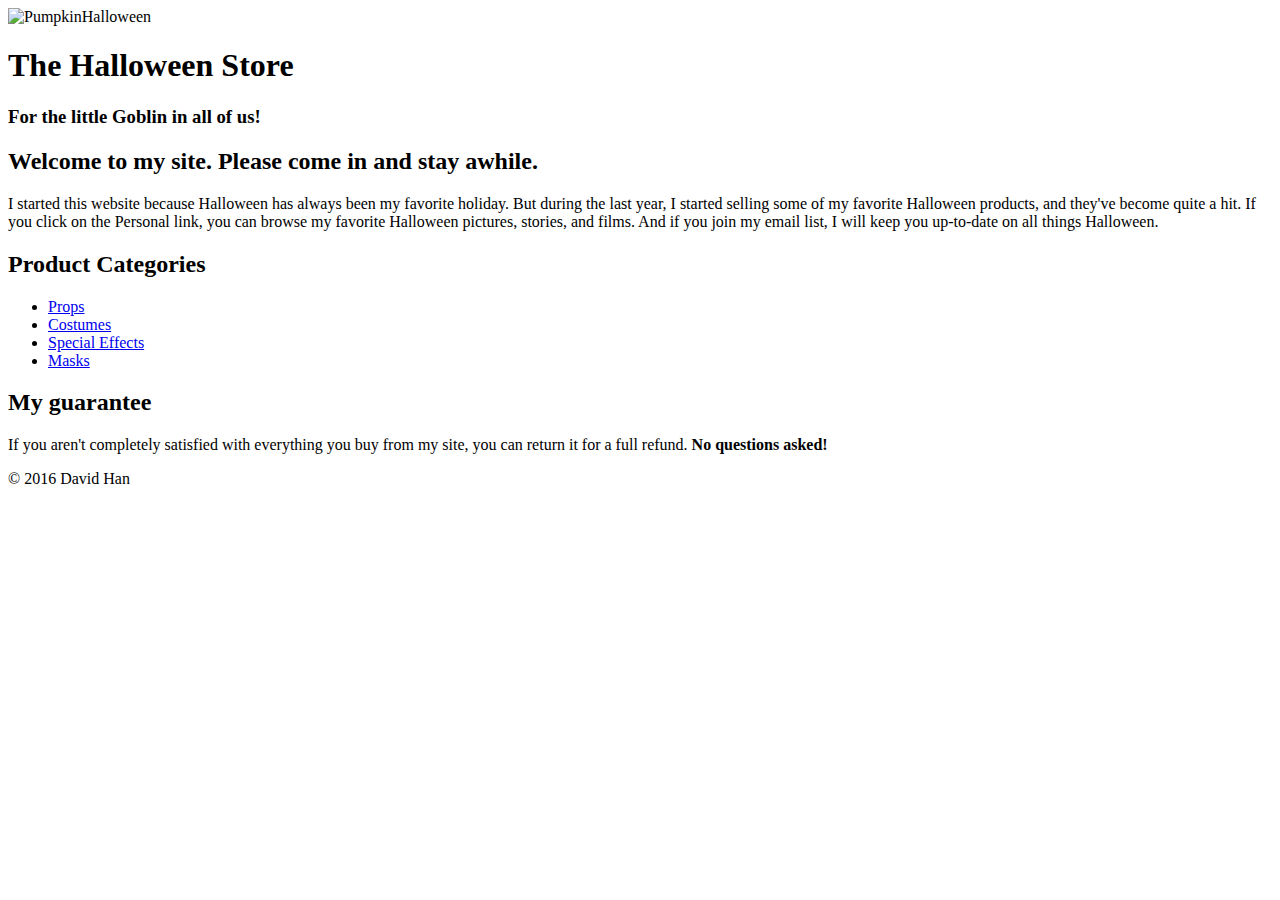
==== web/index.html @ 6f03cfd8 "Finished Halloween project" ====
<!DOCTYPE html>

<html lang="en">
<head>
	<meta charset="utf-8" />
	<title>Halloween Store</title>
</head>

<body>
    <img src="images/pumpkin.gif" width="100" height="100" alt="PumpkinHalloween">
    <h1> The Halloween Store </h1>
<h3>For the little Goblin in all of us!</h3>
<h2>Welcome to my site. Please come in and stay awhile.</h2>
<p>I started this website because Halloween has always been my favorite holiday. But during the last year, I started selling some of my favorite Halloween products, and they've become quite a hit.
    If you click on the Personal link, you can browse my favorite Halloween pictures, stories, and films. And if you join my email list, I will keep you up-to-date on all things Halloween.</p>
<h2>Product Categories</h2>
<ul>
    <li><a href="google.com">Props</a></li> 
    <li><a href="google.com">Costumes</a></li> 
    <li><a href="google.com">Special Effects</a></li> 
    <li><a href="google.com">Masks</a></li> 
</ul>
<h2>My guarantee</h2>
<p>If you aren't completely satisfied with everything you buy from my site, you can return it for a full refund. <strong>No questions asked!</strong></p>
    
<footer> &copy; 2016 David Han</footer>
</body>


</html>
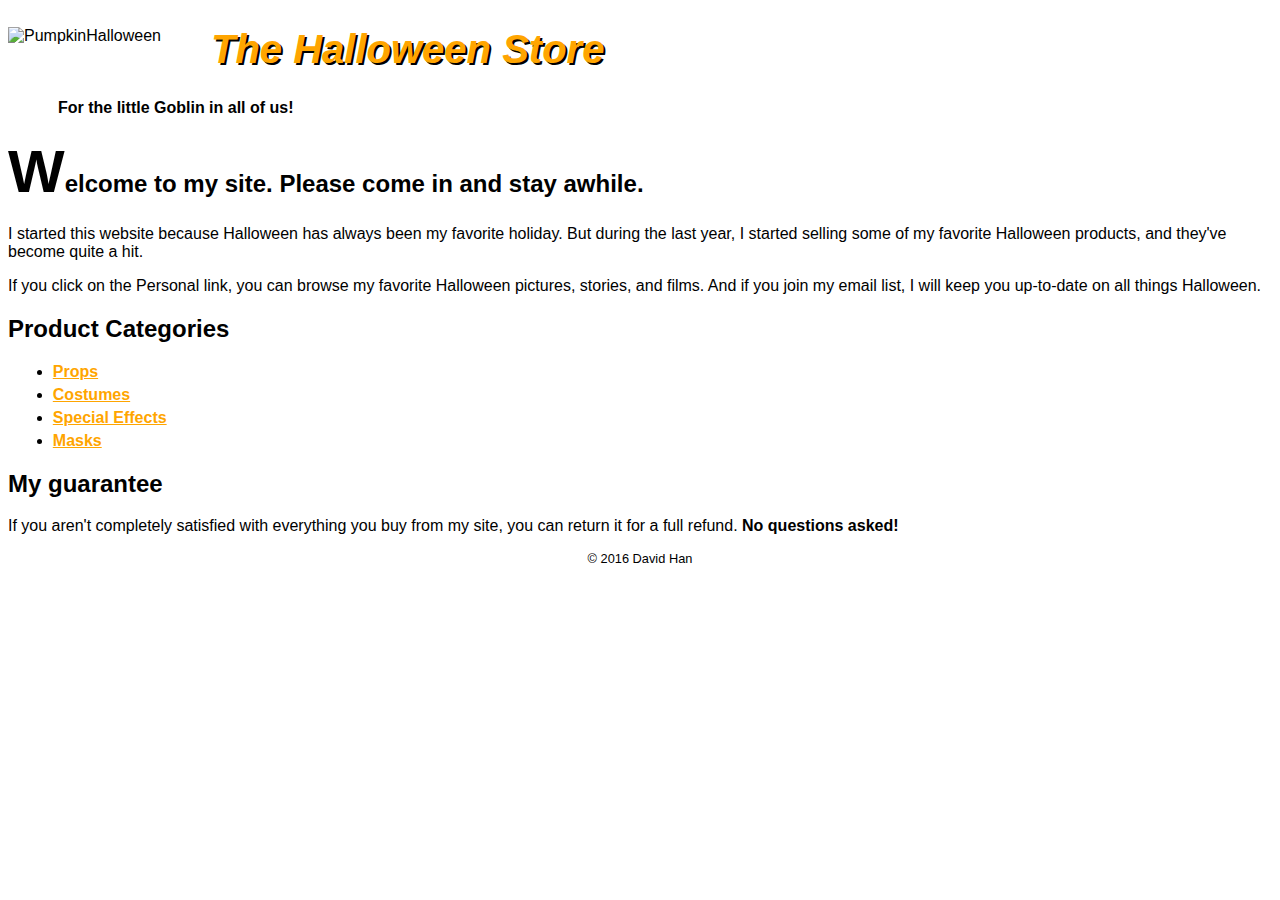
==== commit 678a36de: "Exercise 2 completed" ====
--- a/web/index.html
+++ b/web/index.html
@@ -1,30 +1,41 @@
 <!DOCTYPE html>
 
 <html lang="en">
-<head>
-	<meta charset="utf-8" />
-	<title>Halloween Store</title>
-</head>
+    <head>
+        <meta charset="utf-8" />
+        <title>Halloween Store</title>
+        <link rel="stylesheet" href="styles/main.css">
 
-<body>
-    <img src="images/pumpkin.gif" width="100" height="100" alt="PumpkinHalloween">
-    <h1> The Halloween Store </h1>
-<h3>For the little Goblin in all of us!</h3>
-<h2>Welcome to my site. Please come in and stay awhile.</h2>
-<p>I started this website because Halloween has always been my favorite holiday. But during the last year, I started selling some of my favorite Halloween products, and they've become quite a hit.
-    If you click on the Personal link, you can browse my favorite Halloween pictures, stories, and films. And if you join my email list, I will keep you up-to-date on all things Halloween.</p>
-<h2>Product Categories</h2>
-<ul>
-    <li><a href="google.com">Props</a></li> 
-    <li><a href="google.com">Costumes</a></li> 
-    <li><a href="google.com">Special Effects</a></li> 
-    <li><a href="google.com">Masks</a></li> 
-</ul>
-<h2>My guarantee</h2>
-<p>If you aren't completely satisfied with everything you buy from my site, you can return it for a full refund. <strong>No questions asked!</strong></p>
-    
-<footer> &copy; 2016 David Han</footer>
-</body>
+    </head>
+
+    <body>
+        <div class="pumpkinpic">
+            <img src="images/pumpkin.gif" width="100" height="90" alt="PumpkinHalloween">
+        </div>
+        <section class="halloweentitle">
+            <h1> The Halloween Store </h1>
+        </section>
+        <section class="subhead">
+            <h3>For the little Goblin in all of us!</h3>
+        </section>
+        <section class="welcome">
+            <h2>Welcome to my site. Please come in and stay awhile.</h2>
+        </section>
+        <p>I started this website because Halloween has always been my favorite holiday. But during the last year, I started selling some of my favorite Halloween products, and they've become quite a hit.</p>
+        <p>   If you click on the Personal link, you can browse my favorite Halloween pictures, stories, and films. And if you join my email list, I will keep you up-to-date on all things Halloween.</p>
+        <h2>Product Categories</h2>
+        <div class="listlinks">
+            <ul>
+                <li><a href="google.com">Props</a></li> 
+                <li><a href="google.com">Costumes</a></li> 
+                <li><a href="google.com">Special Effects</a></li> 
+                <li><a href="google.com">Masks</a></li> 
+            </ul>
+        </div>
+        <h2>My guarantee</h2>
+        <p>If you aren't completely satisfied with everything you buy from my site, you can return it for a full refund. <strong>No questions asked!</strong></p>
+        <footer> &copy; 2016 David Han</footer>
+    </body>
 
 
 </html>--- a/web/styles/main.css
+++ b/web/styles/main.css
@@ -0,0 +1,60 @@
+
+body{
+    font-family: Candela, Caviar Dreams, sans-serif;
+}
+
+
+
+h1{
+    font-size:250%;
+
+}
+h2{
+    font-size:150%;
+}
+h3{
+    font-size:100%;
+}
+
+.welcome::first-letter { 
+    font-size: 250%;
+    color: black;
+    
+}
+
+.pumpkinpic{
+    float: left;   
+}
+
+.halloweentitle {
+    font-family: sans-serif;
+    color: orange;
+    text-indent: 50px;
+    font-style: italic;
+    text-shadow: 2px 2px black;
+}
+.subhead{
+    text-indent:50px;
+}
+li{
+    margin: .3em;
+    color:black;
+}
+.listlinks{
+    color:orange;
+    font-weight:bold;
+    
+}
+
+a:link{
+    color:orange;
+}
+
+a:hover {
+    color: green;
+}
+
+footer{
+    font-size: 80%;
+    text-align: center;
+}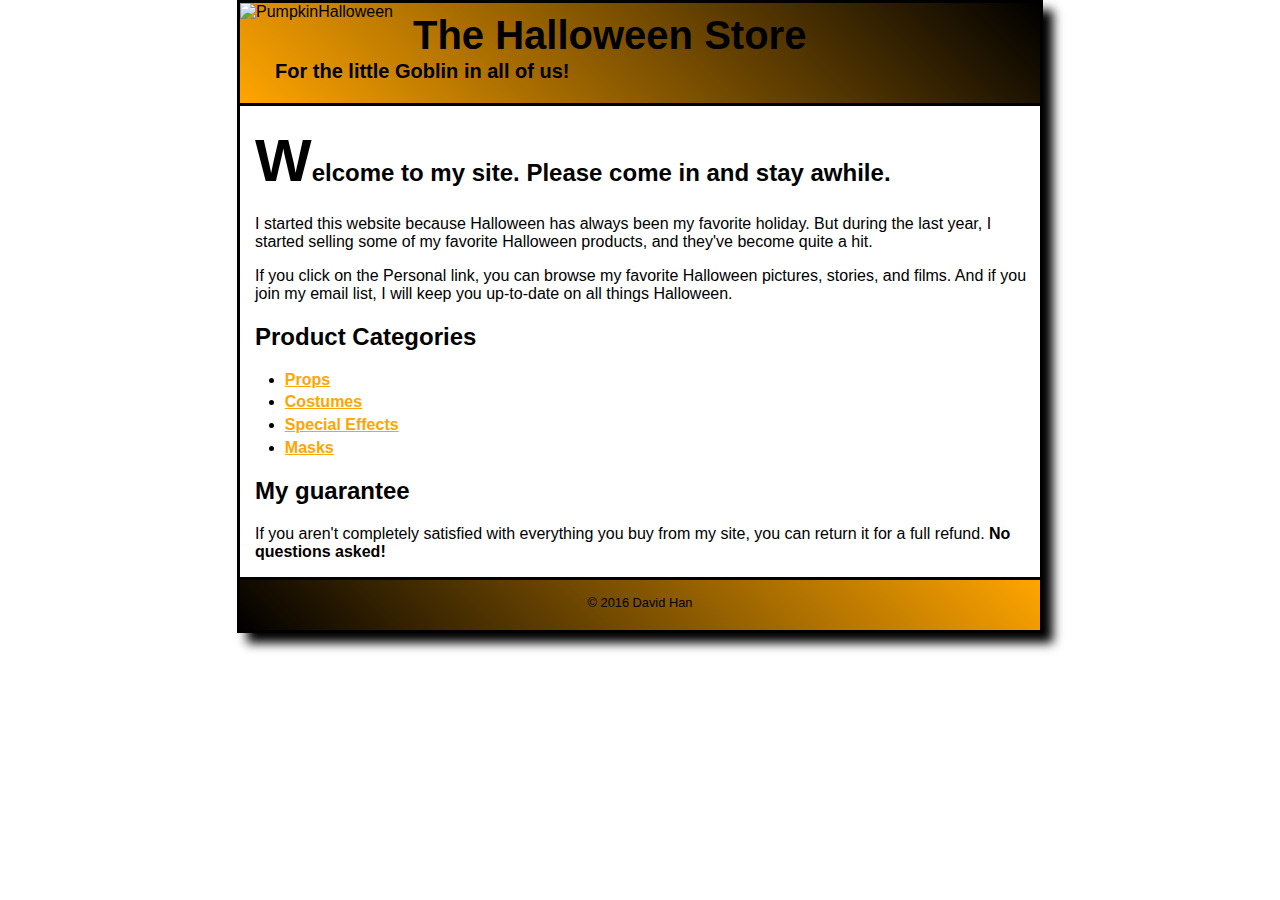
==== commit b5b6bff2: "Exercise 3" ====
--- a/web/index.html
+++ b/web/index.html
@@ -12,12 +12,18 @@
         <div class="pumpkinpic">
             <img src="images/pumpkin.gif" width="100" height="90" alt="PumpkinHalloween">
         </div>
-        <section class="halloweentitle">
-            <h1> The Halloween Store </h1>
-        </section>
-        <section class="subhead">
-            <h3>For the little Goblin in all of us!</h3>
-        </section>
+
+        <header> 
+            <div class="halloweentitle">
+                The Halloween Store
+            </div>
+            <section class="subhead">
+                <h3>For the little Goblin in all of us!</h3>
+            </section>
+        </header>
+
+
+
         <section class="welcome">
             <h2>Welcome to my site. Please come in and stay awhile.</h2>
         </section>
@@ -34,7 +40,11 @@
         </div>
         <h2>My guarantee</h2>
         <p>If you aren't completely satisfied with everything you buy from my site, you can return it for a full refund. <strong>No questions asked!</strong></p>
-        <footer> &copy; 2016 David Han</footer>
+        <footer> 
+            <div class="copyright">
+                &copy; 2016 David Han
+            </div>
+        </footer>
     </body>
 
 
--- a/web/styles/main.css
+++ b/web/styles/main.css
@@ -1,19 +1,36 @@
+
+html{
+    background-image: url(../images/bats.gif);
+   
+}
+
+header{
+    border-bottom: solid black;
+    background: linear-gradient(45deg, orange, black); 
+    
+}
+
 
 body{
     font-family: Candela, Caviar Dreams, sans-serif;
+    
+    background-color:white;
+    margin: 0 auto; 
+    width: 800px;
+    border: solid black;
+    box-shadow: 10px 10px 10px black;
+    
+   
 }
 
 
-
-h1{
-    font-size:250%;
-
-}
 h2{
     font-size:150%;
+    margin-left:15px;
 }
 h3{
     font-size:100%;
+    margin-left:15px;
 }
 
 .welcome::first-letter { 
@@ -22,19 +39,32 @@
     
 }
 
+p{
+    margin-left:15px;
+}
 .pumpkinpic{
     float: left;   
 }
 
 .halloweentitle {
     font-family: sans-serif;
-    color: orange;
-    text-indent: 50px;
-    font-style: italic;
-    text-shadow: 2px 2px black;
+    font-size:250%;
+    /* color: orange; */
+    text-indent: 20px;
+    font-weight: bold;
+    padding-top: 10px;
+    padding-bottom: 0px;
+    margin-bottom:0px;
+    /* font-style: italic; */
+    /* text-shadow: 2px 2px black; */
 }
 .subhead{
-    text-indent:50px;
+    text-indent:20px;
+    font-weight: bold;
+    font-size: 125%;
+    padding-top:0px;
+    margin-top:-18px;
+    
 }
 li{
     margin: .3em;
@@ -57,4 +87,11 @@
 footer{
     font-size: 80%;
     text-align: center;
+    border-top: solid black;
+    background: linear-gradient(45deg, black, orange); 
+    height: 50px;
+}
+
+.copyright{
+    padding-top: 15px;
 }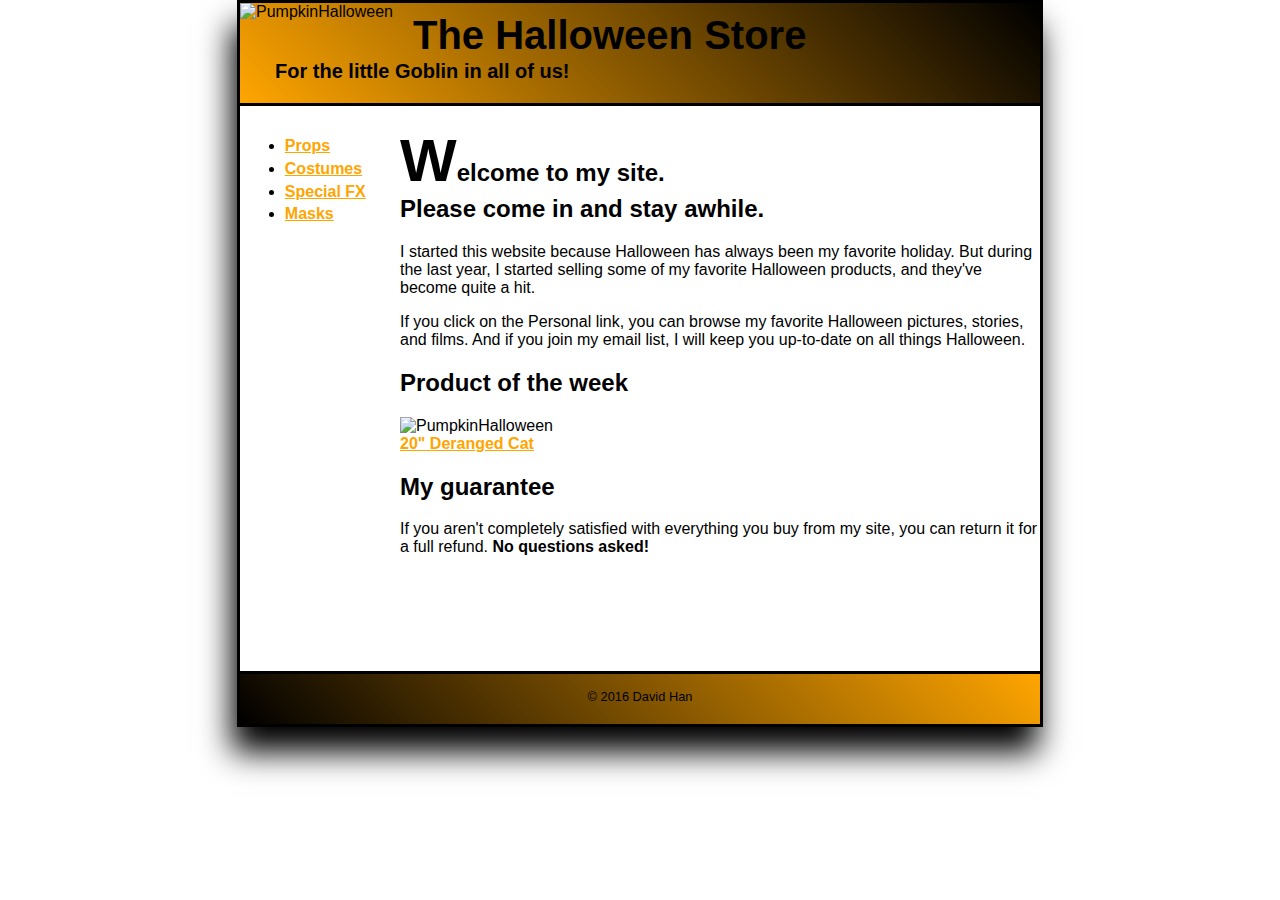
==== commit b90d1ca1: "Exercise 4 Done" ====
--- a/web/index.html
+++ b/web/index.html
@@ -22,22 +22,24 @@
             </section>
         </header>
 
-
-
-        <section class="welcome">
-            <h2>Welcome to my site. Please come in and stay awhile.</h2>
-        </section>
-        <p>I started this website because Halloween has always been my favorite holiday. But during the last year, I started selling some of my favorite Halloween products, and they've become quite a hit.</p>
-        <p>   If you click on the Personal link, you can browse my favorite Halloween pictures, stories, and films. And if you join my email list, I will keep you up-to-date on all things Halloween.</p>
-        <h2>Product Categories</h2>
         <div class="listlinks">
             <ul>
                 <li><a href="google.com">Props</a></li> 
                 <li><a href="google.com">Costumes</a></li> 
-                <li><a href="google.com">Special Effects</a></li> 
+                <li><a href="google.com">Special FX</a></li> 
                 <li><a href="google.com">Masks</a></li> 
             </ul>
         </div>
+        <section class="welcome">
+            <h2>Welcome to my site. <br>Please come in and stay awhile.<br /> </h2>
+        </section>
+        <p>I started this website because Halloween has always been my favorite holiday. But during the last year, I started selling some of my favorite Halloween products, and they've become quite a hit.</p>
+        <p>   If you click on the Personal link, you can browse my favorite Halloween pictures, stories, and films. And if you join my email list, I will keep you up-to-date on all things Halloween.</p>
+        <h2>Product of the week</h2>
+        <div class="catpic">
+            <img src="images/cat1.jpg" width="100" height="90" alt="PumpkinHalloween">
+        </div>
+        <a href="products/cat.html">20" Deranged Cat</a>
         <h2>My guarantee</h2>
         <p>If you aren't completely satisfied with everything you buy from my site, you can return it for a full refund. <strong>No questions asked!</strong></p>
         <footer> 
--- a/web/styles/main.css
+++ b/web/styles/main.css
@@ -1,26 +1,24 @@
 
 html{
     background-image: url(../images/bats.gif);
-   
+
 }
 
 header{
     border-bottom: solid black;
     background: linear-gradient(45deg, orange, black); 
-    
+
 }
 
 
 body{
     font-family: Candela, Caviar Dreams, sans-serif;
-    
     background-color:white;
     margin: 0 auto; 
     width: 800px;
     border: solid black;
-    box-shadow: 10px 10px 10px black;
-    
-   
+    box-shadow: -5px 25px 30px black;
+
 }
 
 
@@ -36,7 +34,7 @@
 .welcome::first-letter { 
     font-size: 250%;
     color: black;
-    
+
 }
 
 p{
@@ -64,32 +62,41 @@
     font-size: 125%;
     padding-top:0px;
     margin-top:-18px;
-    
+
 }
 li{
     margin: .3em;
     color:black;
 }
 .listlinks{
+    padding-top:15px;
     color:orange;
     font-weight:bold;
-    
+    float:left;
+    width: 160px;
+    height:550px;
+
 }
 
 a:link{
     color:orange;
+    font-weight:bold;
 }
 
 a:hover {
     color: green;
 }
 
+
+
 footer{
+
     font-size: 80%;
     text-align: center;
     border-top: solid black;
     background: linear-gradient(45deg, black, orange); 
     height: 50px;
+    clear: both;
 }
 
 .copyright{
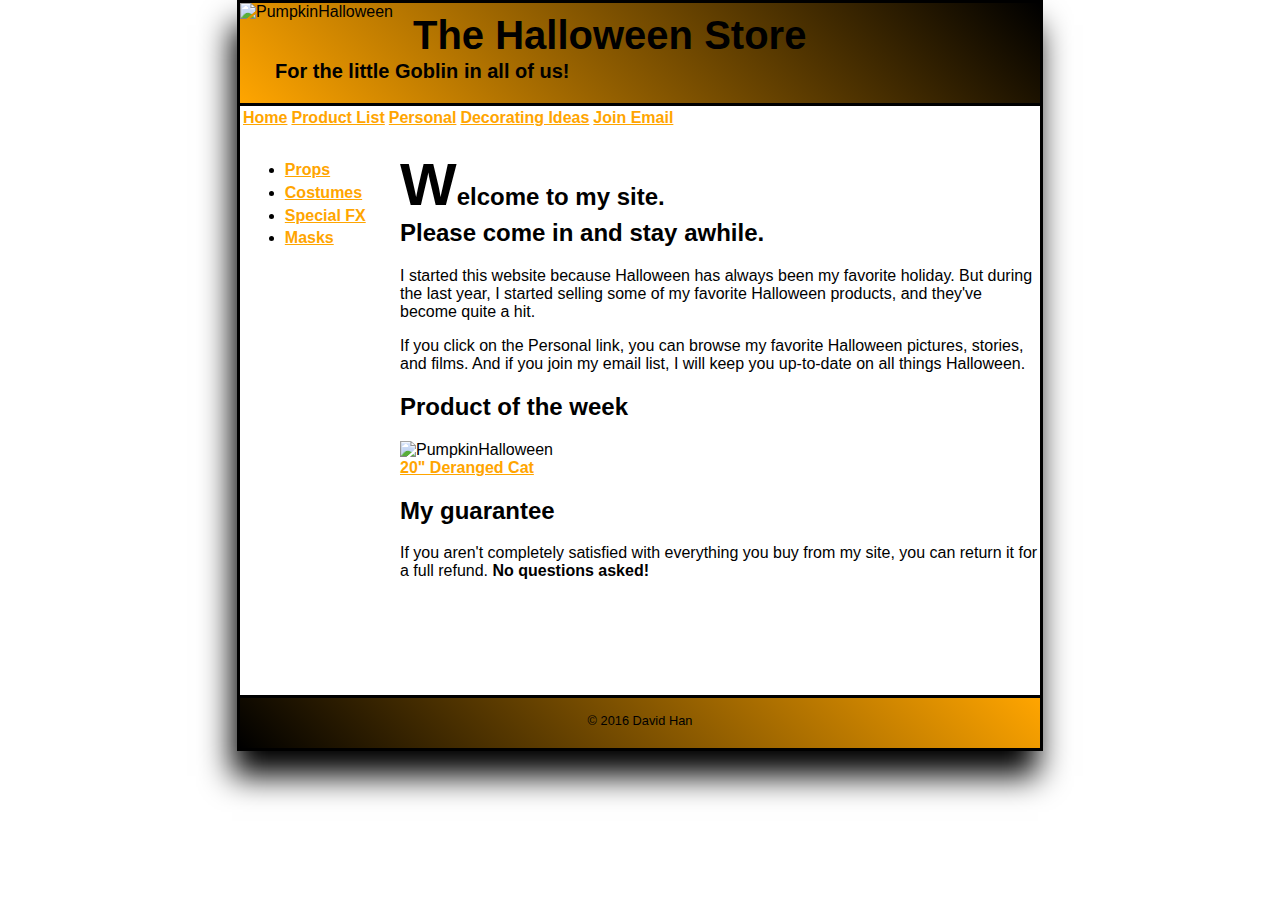
==== commit ec1a45f8: "Exercise 5 and 6" ====
--- a/web/index.html
+++ b/web/index.html
@@ -21,6 +21,23 @@
                 <h3>For the little Goblin in all of us!</h3>
             </section>
         </header>
+
+
+        <div class="navigation">
+            <table>
+                <thead>
+                    <tr>
+                        <th><a href= "google.com">Home</a></th>
+                        <th><a href= "google.com">Product List</a></th>
+                        <th><a href= "google.com">Personal</a></th>
+                        <th><a href= "google.com">Decorating Ideas</a></th>
+                        <th><a href= "google.com">Join Email</a> </th>
+                    </tr>
+
+                </thead>  
+
+            </table>
+        </div>
 
         <div class="listlinks">
             <ul>
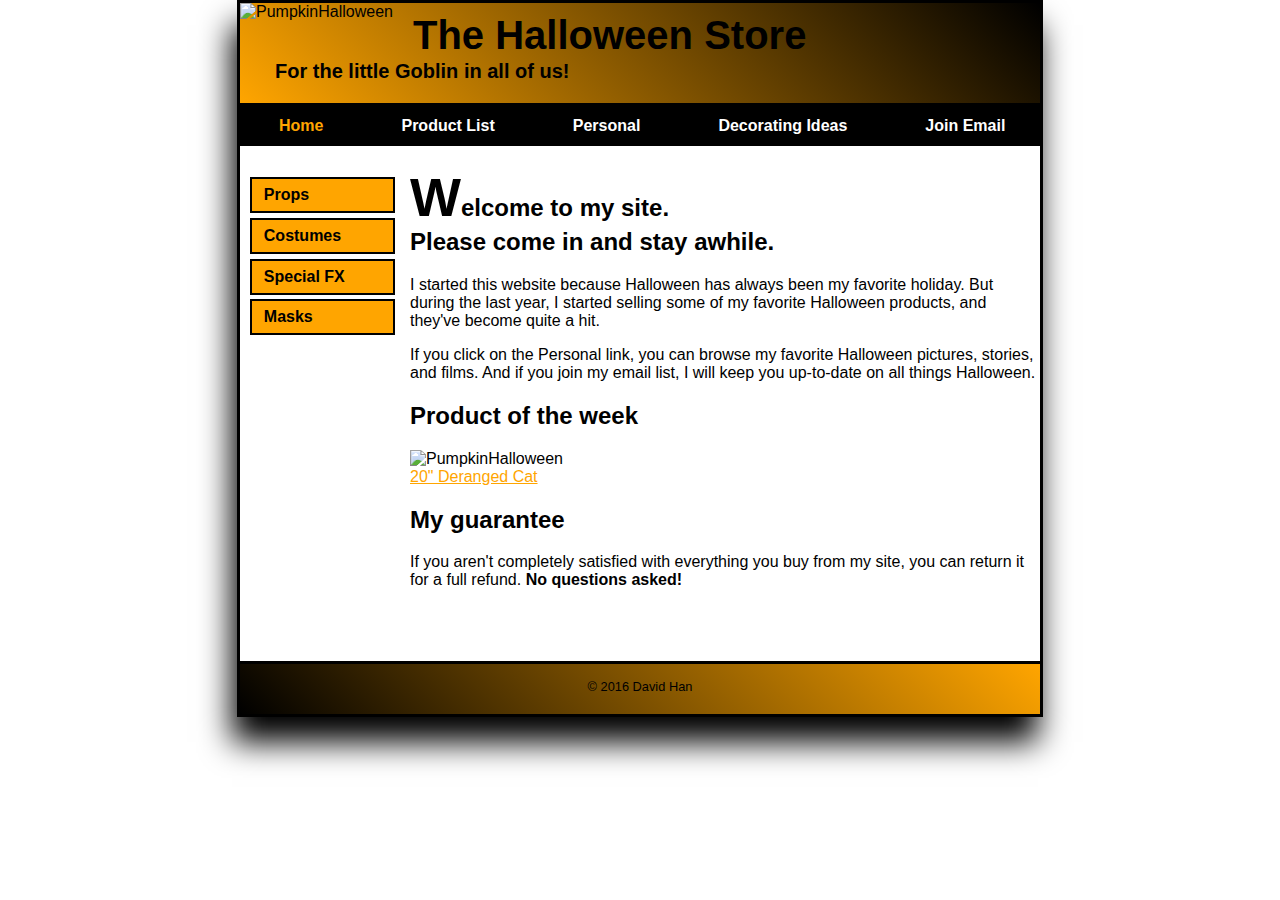
==== commit 7ab8bd0b: "Exercise 7" ====
--- a/web/index.html
+++ b/web/index.html
@@ -27,8 +27,8 @@
             <table>
                 <thead>
                     <tr>
-                        <th><a href= "google.com">Home</a></th>
-                        <th><a href= "google.com">Product List</a></th>
+                        <th id="homep"><a href= "google.com">Home</a></th>
+                        <th><a href= "products/index.html">Product List</a></th>
                         <th><a href= "google.com">Personal</a></th>
                         <th><a href= "google.com">Decorating Ideas</a></th>
                         <th><a href= "google.com">Join Email</a> </th>
@@ -56,7 +56,9 @@
         <div class="catpic">
             <img src="images/cat1.jpg" width="100" height="90" alt="PumpkinHalloween">
         </div>
+        <div id="derangedlink">
         <a href="products/cat.html">20" Deranged Cat</a>
+        </div>
         <h2>My guarantee</h2>
         <p>If you aren't completely satisfied with everything you buy from my site, you can return it for a full refund. <strong>No questions asked!</strong></p>
         <footer> 
--- a/web/styles/main.css
+++ b/web/styles/main.css
@@ -3,14 +3,46 @@
     background-image: url(../images/bats.gif);
 
 }
+a:link{
+    color:orange;
+}
 
 header{
     border-bottom: solid black;
     background: linear-gradient(45deg, orange, black); 
-
 }
 
+.navigation{
+    width:100%;
+    white-space: nowrap;
+    background-color:black;
+    color:white;
+    padding: 10px 0px;
+}
 
+.navigation a{
+    color:white;
+}
+table a:link{
+    color:white;
+    text-decoration:none;
+    list-style-type:none;
+    padding:10px 38px;
+}
+
+table a:hover{
+    background-color:gray;
+    color:black;
+}
+
+table, th, td {
+    //background-color:black;
+    //color:white;
+    border-collapse: collapse;
+}
+#homep a:link{
+    color:orange;
+}
 body{
     font-family: Candela, Caviar Dreams, sans-serif;
     background-color:white;
@@ -18,9 +50,7 @@
     width: 800px;
     border: solid black;
     box-shadow: -5px 25px 30px black;
-
 }
-
 
 h2{
     font-size:150%;
@@ -30,13 +60,10 @@
     font-size:100%;
     margin-left:15px;
 }
-
 .welcome::first-letter { 
-    font-size: 250%;
+    font-size: 225%;
     color: black;
-
 }
-
 p{
     margin-left:15px;
 }
@@ -64,30 +91,52 @@
     margin-top:-18px;
 
 }
+
 li{
     margin: .3em;
     color:black;
+    list-style-type:none;
+    border:2px solid black;
+    background:orange;
+    padding-left: .75em;
+    padding-right: .2em;
+    //float:left;
 }
 .listlinks{
+    list-style-type: none;
+    text-decoration:none;
     padding-top:15px;
-    color:orange;
+    padding-right:10px;
+    color:black;
     font-weight:bold;
     float:left;
     width: 160px;
-    height:550px;
-
+    height:500px;  
+    padding-left:0;
+    margin-left:0;
+    line-height: 2em;
+    text-decoration: none;
+}
+ul{
+    padding-left:5px;
 }
 
-a:link{
-    color:orange;
-    font-weight:bold;
-}
-
-a:hover {
-    color: green;
+ul a:link{
+    color:black;
+    background-color:orange;
+    text-decoration:none;
+    list-style-type:none;
 }
 
 
+ul a:hover {
+    color:green;
+}
+
+#derangedlink a{
+    color:orange;
+    //text-decoration:none;
+}
 
 footer{
 
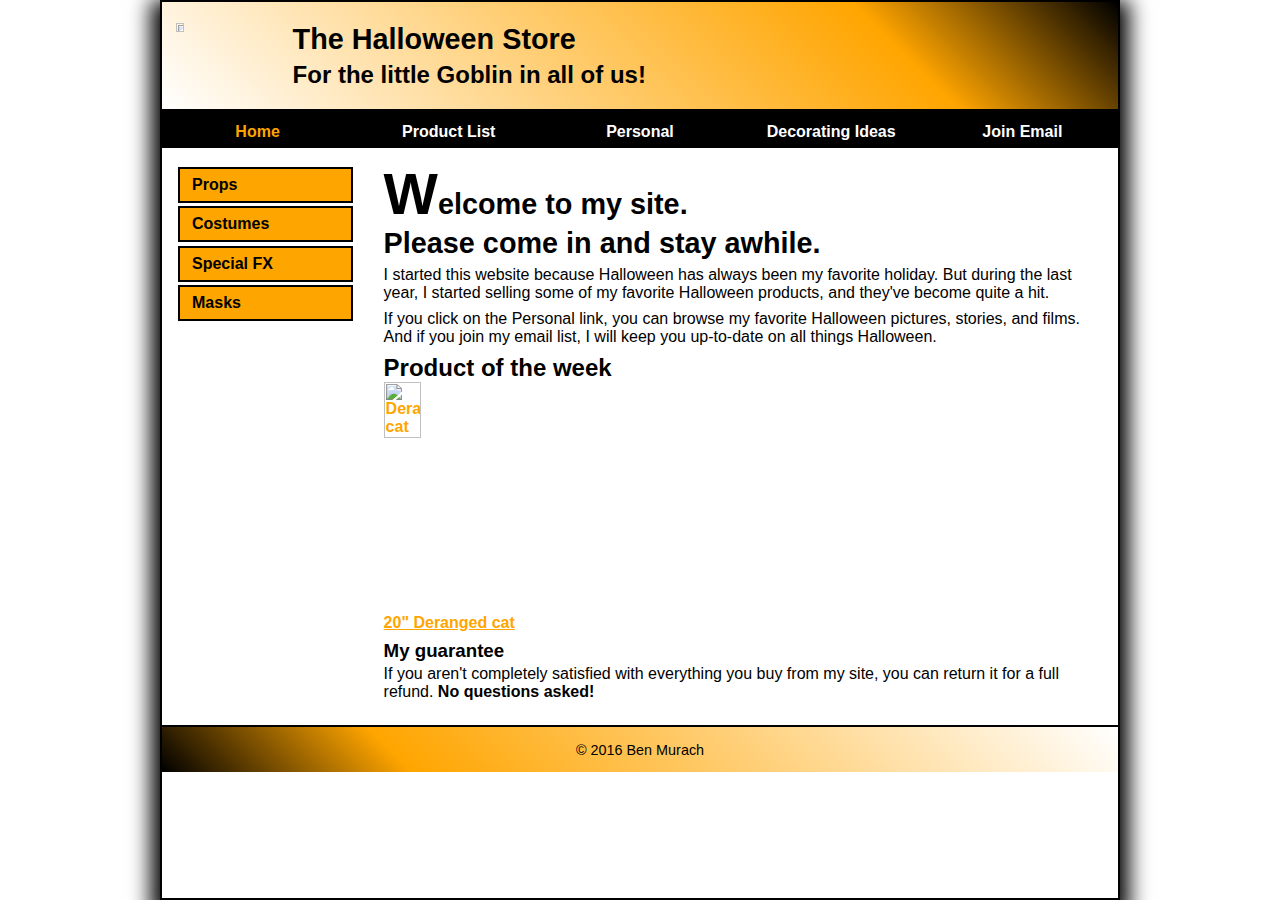
==== commit 374014dd: "Exercise 8 and 9" ====
--- a/web/index.html
+++ b/web/index.html
@@ -1,72 +1,60 @@
-<!DOCTYPE html>
-
 <html lang="en">
     <head>
         <meta charset="utf-8" />
+        <meta name="viewport" content="width=device-width,initial-scale=1.0">
+        <link rel="stylesheet" href="styles/main_rwd.css">
         <title>Halloween Store</title>
-        <link rel="stylesheet" href="styles/main.css">
-
     </head>
 
     <body>
-        <div class="pumpkinpic">
-            <img src="images/pumpkin.gif" width="100" height="90" alt="PumpkinHalloween">
-        </div>
-
-        <header> 
-            <div class="halloweentitle">
-                The Halloween Store
-            </div>
-            <section class="subhead">
-                <h3>For the little Goblin in all of us!</h3>
+        <header>
+            <img src="images/pumpkin.gif" alt="a orange pumpkin"/>
+            <h1>The Halloween Store</h1>
+            <h2>For the little Goblin in all of us!</h2>
+        </header>
+        <nav id="drawer">
+            <ul class="topnav" id="idtopnav">
+                <li><a href="index.html" title="Home Page" class="status" >Home</a></li>
+                <li><a href="products/index.html" title="Product List">Product List</a></li>
+                <li><a href="personal/index.html" title="Personal Information">Personal</a></li>
+                <li><a href="decorating/index.html" title="Decorating Ideas">Decorating Ideas</a>
+                </li>
+                <li><a href="email.html" title="Join Email List" >Join Email</a></li>
+            </ul>
+            <a href="" id="hamburger">MENU &#9776;</a>
+        </nav>
+        <script type="text/javascript" src="js/hamburger.js"></script>
+        <main>
+            <section>
+                <h1 id="firsthead">Welcome to my site.<br> Please come in and stay awhile.</h1>
+                <p>I started this website because Halloween has always been my favorite holiday.
+                    But during the last year, I started selling some of my favorite Halloween
+                    products, and they've become quite a hit.
+                </p>
+                <p>If you click on the Personal link, you can browse my favorite Halloween 
+                    pictures, stories, and films. And if you join my email list, I will 
+                    keep you up-to-date on all things Halloween.
+                </p>
+                <h2>Product of the week</h2>
+                <p><a href="products/cat.html"><img src="images/cat1.jpg" 
+                                                    alt="Deranged cat" width="163"></a></p>
+                <p><a href="products/cat.html">20" Deranged cat</a></p>
+                <h3>My guarantee</h3>
+                <p>If you aren't completely satisfied with everything you buy from my site, you can 
+                    return it for a full refund. <strong>No questions asked!</strong>
+                </p>
             </section>
-        </header>
-
-
-        <div class="navigation">
-            <table>
-                <thead>
-                    <tr>
-                        <th id="homep"><a href= "google.com">Home</a></th>
-                        <th><a href= "products/index.html">Product List</a></th>
-                        <th><a href= "google.com">Personal</a></th>
-                        <th><a href= "google.com">Decorating Ideas</a></th>
-                        <th><a href= "google.com">Join Email</a> </th>
-                    </tr>
-
-                </thead>  
-
-            </table>
-        </div>
-
-        <div class="listlinks">
-            <ul>
-                <li><a href="google.com">Props</a></li> 
-                <li><a href="google.com">Costumes</a></li> 
-                <li><a href="google.com">Special FX</a></li> 
-                <li><a href="google.com">Masks</a></li> 
-            </ul>
-        </div>
-        <section class="welcome">
-            <h2>Welcome to my site. <br>Please come in and stay awhile.<br /> </h2>
-        </section>
-        <p>I started this website because Halloween has always been my favorite holiday. But during the last year, I started selling some of my favorite Halloween products, and they've become quite a hit.</p>
-        <p>   If you click on the Personal link, you can browse my favorite Halloween pictures, stories, and films. And if you join my email list, I will keep you up-to-date on all things Halloween.</p>
-        <h2>Product of the week</h2>
-        <div class="catpic">
-            <img src="images/cat1.jpg" width="100" height="90" alt="PumpkinHalloween">
-        </div>
-        <div id="derangedlink">
-        <a href="products/cat.html">20" Deranged Cat</a>
-        </div>
-        <h2>My guarantee</h2>
-        <p>If you aren't completely satisfied with everything you buy from my site, you can return it for a full refund. <strong>No questions asked!</strong></p>
-        <footer> 
-            <div class="copyright">
-                &copy; 2016 David Han
-            </div>
+            <aside>
+                <ul>
+                    <li><a href="products/props.html" title="Props">Props</a></li>
+                    <li><a href="products/constumes.html" title="Props">Costumes</a></li>
+                    <li><a href="products/special.html" title="Props">Special FX</a></li>
+                    <li><a href="products/masks.html" title="Props">Masks</a></li>
+                </ul>
+            </aside>
+        </main>
+        <footer>
+            <p>&copy; 2016 Ben Murach</p>
         </footer>
     </body>
-
-
 </html>--- a/web/styles/main_rwd.css
+++ b/web/styles/main_rwd.css
@@ -0,0 +1,300 @@
+html {
+  background-image: url('../images/bats.gif');
+  background-repeat: repeat;
+  font-family: Arial, Helvetica, sans-serif;
+  font-size: 100%;
+}
+
+body {
+  max-width: 960px;
+  width: 95%;
+  background-color: white;
+  border: 2px solid black;
+  box-shadow: 0 9px 20px 9px black;
+  box-sizing: border-box;
+  margin: 0 auto;
+}
+
+
+h1, h2, h3, p {
+  margin: 0;
+  padding: 0;
+}
+
+a {
+  color: orange;
+  font-weight: bold;
+}
+
+a:hover,
+a:focus {
+  color: green;
+}
+
+li {
+  margin-bottom: .3em;
+}
+header {
+  background: linear-gradient(45deg, white 0%, orange 75%, black 100%);
+  border-bottom: 2px solid black;
+  padding: 1.3em .85em 1.3em .85em;
+}
+
+header img {
+  float: left;
+  margin-right: 2em;
+  min-width: 40px;
+  max-width: 85px;
+  width: 10.4%;
+}
+
+aside {
+  float: left;
+  width: 20%;
+}
+
+aside ul, 
+aside li {
+  list-style: none;
+  margin: 0;
+  padding: 0;
+
+}
+
+aside li {
+  margin: 0 0 .2em 1em;
+}
+
+aside li:first-child {
+  margin-top: 1.2em;
+}
+
+aside li a {
+  background: orange;
+  border: 2px solid black;
+  color: black;
+  display: block;
+  line-height: 2em;
+  font-size: 1em;
+  font-weight: bold;
+  margin-bottom: .25em;
+  padding-left: .75em;
+  padding-right: .2em;
+  text-decoration: none;
+}
+
+aside li a:last-child {
+  margin-bottom: 0;
+}
+
+aside li a:hover {
+  color: black;
+}
+
+nav  {
+  background: black;
+  height: 2em;
+}
+
+nav ul, nav li {
+  float: left;
+  list-style: none;
+  margin: 0;
+  padding: 0;
+}
+
+nav ul {
+  background: black;
+  height: 2em;
+  width: 100%;
+}
+
+nav li {
+  position: relative;
+  text-align: center;
+  width: 20%;
+}
+
+nav li a {
+  color: white;
+  display: block;
+  line-height: 2em;
+  text-decoration: none;
+}
+
+.topnav li a:hover {
+  background: grey;
+  color: black;
+  position: relative;
+}
+
+nav li a.status {
+  color: orange;
+}
+
+nav #hamburger {
+  display: none;
+}
+
+section {
+  box-sizing: border-box;
+  float: right;
+  padding: .8em 1.9em 1.0em;
+  width: 80%;
+}
+
+h1 {
+  font-size: 1.8em;
+}
+
+h2 {
+  font-size: 1.5em;
+}
+
+h3 {
+  font-size: 1.17em;
+  margin: 0;
+}
+
+header h1 {
+  color: black;
+  font-style: normal; 
+  margin-bottom: 0;
+  margin-top: 0;
+  padding: 0 0 0 3em;
+}
+
+header h2 {
+  margin-top: .2em;
+}
+
+#firsthead::first-letter {
+  font-size: 200%;
+}
+
+#firsthead {
+  margin-bottom: .2em;
+}
+
+main p {
+  margin-bottom: .5em;
+}
+
+section h3 {
+  margin-bottom: .2em;
+}
+
+section img {
+  max-width: 150px;
+  width: 25%;
+}
+
+footer {
+  background: linear-gradient(45deg, black 0%, orange 25%, white 100%);
+  border-top: 2px solid black;
+  clear: both;
+  padding: .9em;
+}
+
+footer p {
+  font-size: 90%;
+  text-align: center;
+}
+
+@media screen and (max-width: 800px) {
+
+  html {
+    background-image: none;
+  }
+  body {
+    box-shadow: none;
+    font-size: 95%;
+  } 
+}
+
+@media screen and (max-width: 767px) {
+
+  ul.topnav {
+    background: black;
+    clear: both;
+    display: block;
+    height: auto;
+    left: 1em; /*-9000em */
+    position: absolute; 
+    transform: translate(-500px, 2em);
+    transition: transform 0.3s ease;
+    width: 14em;
+  }
+
+  .topnav li {
+    clear: both;
+    display: block;
+    line-height: 2em;
+    padding-left: 0;
+    padding-right: 0;
+    margin-right: 0;
+    width: 90%;
+  }
+
+  .topnav li a {
+    clear: both;
+    display: block;
+    line-height: 2em;
+    min-height: 48px;
+    text-align: left;
+    margin-left: 0;
+    padding-left: 1em;;
+    width: 100%;
+  }
+
+  nav #hamburger {
+    display: block;
+    float: right;
+    padding-right: 2em;
+    text-decoration: none;
+    color: white;
+    line-height: 2em;
+  }
+
+  #idtopnav.open {
+    -webkit-transform: translate(0, 0);
+    position: absolute;
+    transform: translate(0,0);
+  }
+
+  #hamburger:hover, 
+  #hamburger:focus {
+    color: white;
+  }
+
+  aside {
+    clear: both;
+    float: none;
+    width: 50%;
+    max-width: 250px;
+    margin: 0 auto;
+  }
+
+  aside ul {
+    margin: 0 auto;
+  }
+
+  section {
+    box-sizing: border-box;
+    padding: .8em 1.9em 1.0em;
+    width: 100%;
+  }
+} /* end of media query for 767 */
+
+@media screen and (max-width: 479px) {
+  header h1 {
+    font-size: 1.5em;
+  }
+  header h2 {
+    font-size: 1.3em;
+  }
+
+  section h1 {
+    font-size: 1.5em;
+  }
+}